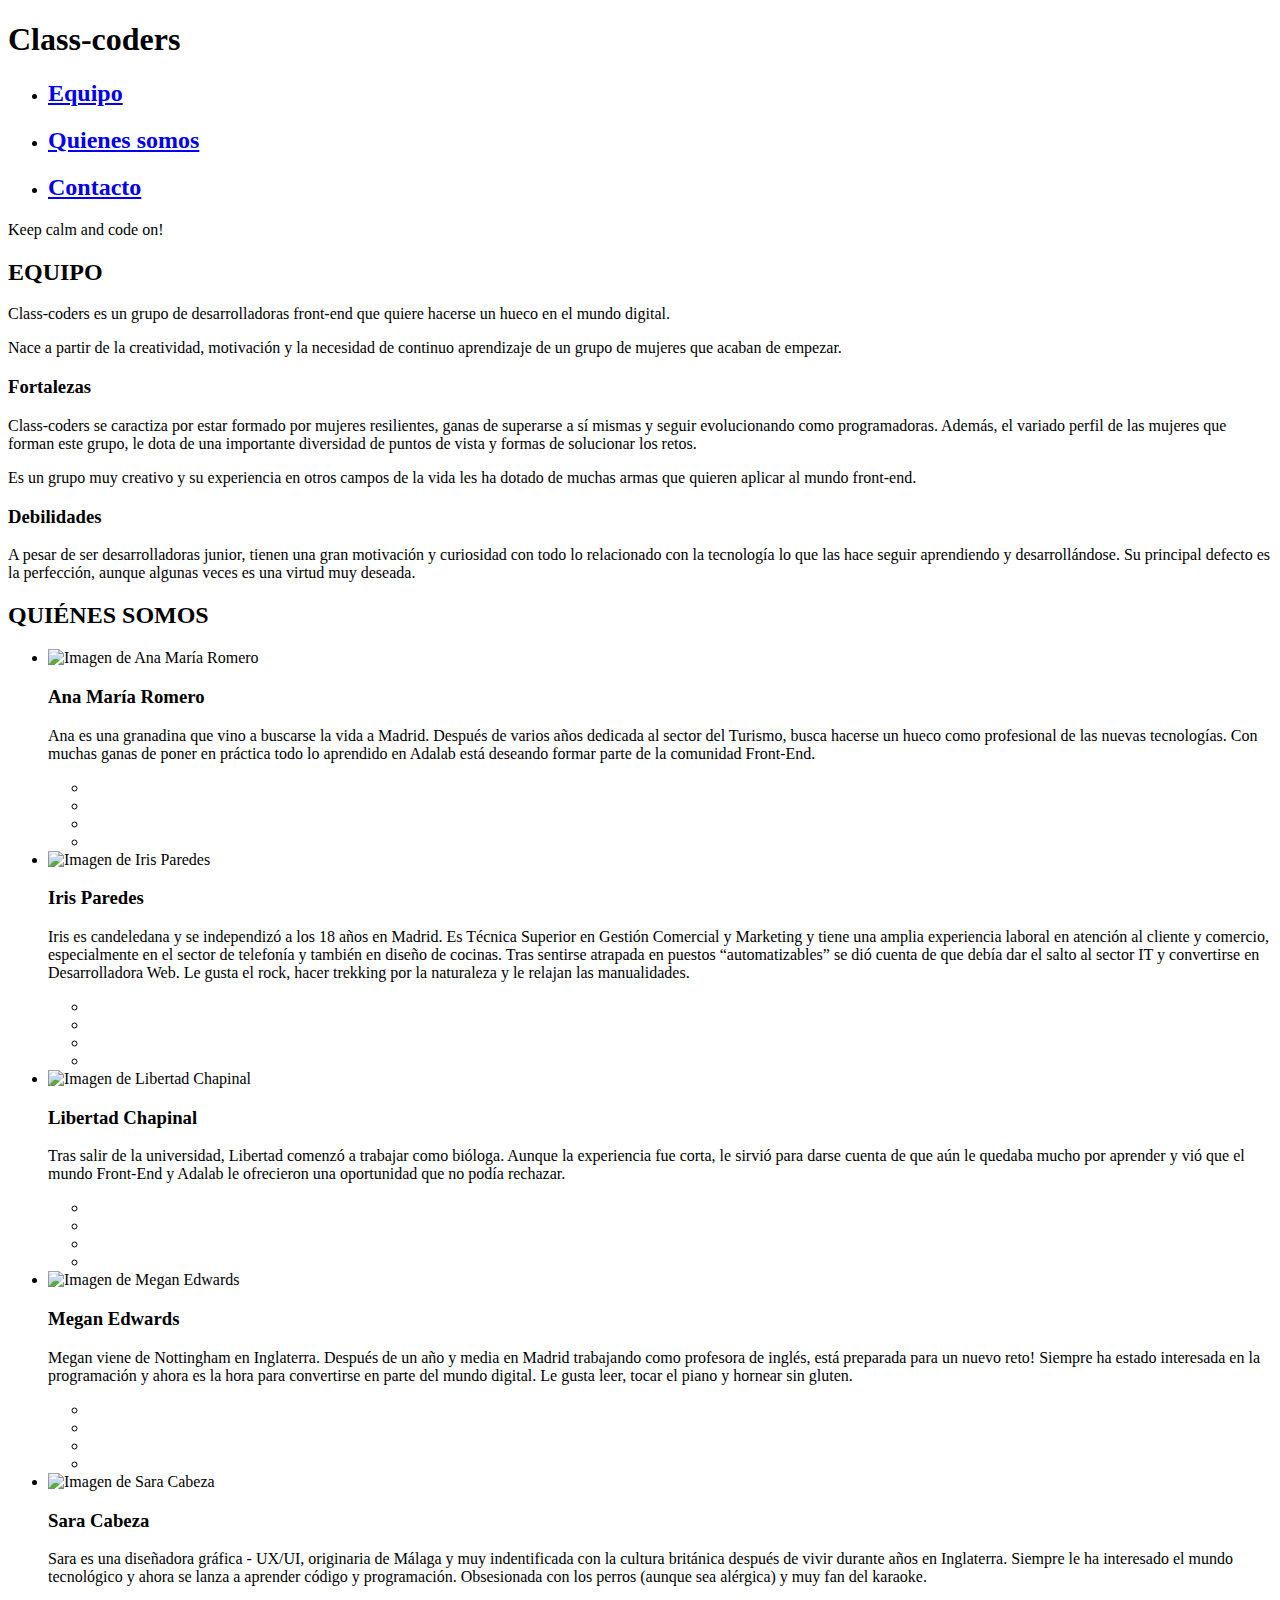
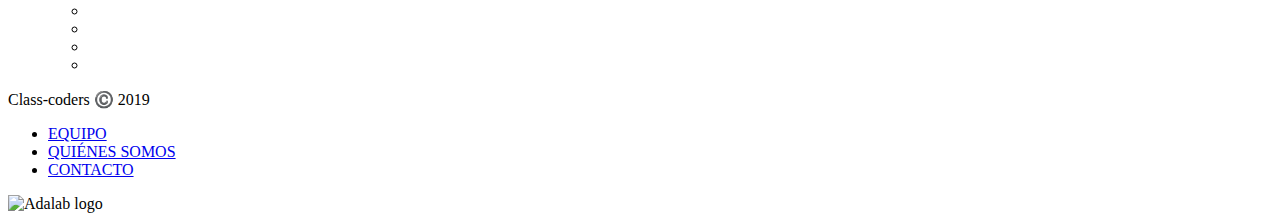
==== _src/templates/index.html @ 5286dae8 "update megan info" ====
<!DOCTYPE html>
<html lang="en">
<head>
    <meta charset="UTF-8">
    <meta name="viewport" content="width=device-width, initial-scale=1.0">
    <meta http-equiv="X-UA-Compatible" content="ie=edge">
    <link rel="stylesheet" href="https://use.fontawesome.com/releases/v5.7.2/css/all.css" integrity="sha384-fnmOCqbTlWIlj8LyTjo7mOUStjsKC4pOpQbqyi7RrhN7udi9RwhKkMHpvLbHG9Sr" crossorigin="anonymous">
    <link href="https://fonts.googleapis.com/css?family=Open+Sans" rel="stylesheet">
    <link href="https://fonts.googleapis.com/css?family=Open+Sans|Rubik" rel="stylesheet">
    <link rel="stylesheet" href="assets/css/main.css">
    <title>Class-coders</title>
</head>
<body class="page">
    <header class="header">
        <h1 class="teamname">Class-coders</h1>
        
        <nav class="menu">
            <ul class="menu__list">
                <li class="menu__item">
                    <h2 class="menu__link"><a href="#eq">Equipo</a></h2>
                </li>

                <li class="menu__item">
                    <h2 class="menu__link"><a href="#qs">Quienes somos</a></h2>
                </li>

                <li class="menu__item">
                    <h2 class="menu__link"><a href="#ct">Contacto</a></h2>
                </li>
            </ul>
        </nav>
    </header>

    <main>
        <section class="hero">
            <div class="imagen">
                <div id="eq"></div>
                <p  class="claim">Keep calm and code on!</p>
            </div>
        </section>
        
        <div>
            <section  class="descripcion">
                <h2 class="equipo" ><strong>EQUIPO</strong></h2>
                <p class="parrafo">Class-coders es un grupo de desarrolladoras front-end que quiere hacerse un hueco en el mundo digital.</p>
                <p class="parrafo">Nace a partir de la creatividad, motivación y la necesidad de continuo aprendizaje de un grupo de mujeres que acaban de empezar.</p>

            </section>
            <section class="cualidades">
                <div class="wrapper-triangulo">
                <div class="triangulo"></div>
                </div>
                <div class="contenido_seccion">
                <div class="seccion">
                    <h3 class="for_deb"><strong>Fortalezas</strong></h3>
                    <p class="parrafo">Class-coders se caractiza por estar formado por mujeres resilientes, ganas de superarse a sí mismas y seguir evolucionando como programadoras. Además, el variado perfil de las mujeres que forman este grupo, le dota de una importante diversidad de puntos de vista y formas de solucionar los retos.</p>
                    <p class="parrafo">Es un grupo muy creativo y su experiencia en otros campos de la vida les ha dotado de muchas armas que quieren aplicar al mundo front-end.</p>
                </div>
                <div class="seccion">
                    <h3 class="for_deb debilidades"><strong>Debilidades</strong></h3>
                    <p class="parrafo">A pesar de ser desarrolladoras junior, tienen una gran motivación y curiosidad con todo lo relacionado con la tecnología lo que las hace seguir aprendiendo y desarrollándose. Su principal defecto es la perfección, <span id="qs"></span>aunque algunas veces es una virtud muy deseada.</p>
                </div>
                </div>
            </section>

            <section  class="personas">
                <h2 class="quienes" ><strong>QUIÉNES SOMOS</strong></h2>
                <ul class="nosotras">
                    <li class="comun ana">
                        <div class="perfil">
                            <img src="assets/images/ana_maria.jpg" alt="Imagen de Ana María Romero">
                        </div>
                        <div class="info">
                            <h3 class="nombre">Ana María Romero</h3>
                            <p class="parrafo">Ana es una granadina que vino a buscarse la vida a Madrid.   Después de varios años dedicada al sector del Turismo, busca hacerse un hueco como profesional de las nuevas tecnologías.  Con muchas ganas de poner en práctica todo lo aprendido en Adalab está deseando formar parte de la comunidad Front-End.</p>
                            <ul class="redes">
                                <li class="twitter"></li><a href="https://www.twitter.com/@_SuperAnika" target="_blank"><i class="fab fa-twitter"></i></a></li>
                                <li class="linkedin"><a href="https://www.linkedin.com/in/ana-mar%C3%ADa-romero-garcia/" target="_blank"><i class="fab fa-linkedin-in"></i></a></li>
                                <li class="git"><a href="https://www.github.com/superanika" target="_blank"><i class="fab fa-github"></i></a></li>
                                <li class="email"><a href="mailto:anamaria.romerogarcia@gmail.com" target="_blank"><i class="fas fa-envelope"></i></a></li>
                            </ul>
                        </div>
                    </li>

                    <li class="comun iris">
                        <div class="perfil">
                            <img src="assets/images/iris.jpg" alt="Imagen de Iris Paredes">
                        </div>
                        <div class="info">
                            <h3 class="nombre">Iris Paredes</h3>
                            <p class="parrafo">Iris es candeledana y se independizó a los 18 años en Madrid. Es Técnica Superior en Gestión Comercial y Marketing y tiene una amplia experiencia laboral en atención al cliente y comercio, especialmente en el sector de telefonía y también en diseño de cocinas. Tras sentirse atrapada en puestos “automatizables” se dió cuenta de que debía dar el salto al sector IT y convertirse en Desarrolladora Web.
                                Le gusta el rock, hacer trekking por la naturaleza y le relajan las manualidades.</p>
                            <ul class="redes">
                                <li class="twitter"><a href="https://twitter.com/irisloranca" target="_blank"><i class="fab fa-twitter"></i></a></li>
                                <li class="linkedin"><a href="https://www.linkedin.com/in/iris-paredes-jim%C3%A9nez-654a5144/" target="_blank"><i class="fab fa-linkedin-in"></i></a></li>
                                <li class="git"><a href="https://www.github.com/irisparedes" target="_blank"><i class="fab fa-github"></i></a></li>
                                <li class="email"><a href="mailto:irisparedesjimenez@gmail.com" target="_blank"><i class="fas fa-envelope"></i></a></li>
                            </ul>
                        </div>
                    </li>

                    <li class="comun libertad">
                        <div class="perfil">
                            <img src="assets/images/libertad.jpg" alt="Imagen de Libertad Chapinal">
                        </div>
                        <div class="info">
                            <h3 class="nombre">Libertad Chapinal</h3>
                            <p class="parrafo">Tras salir de la universidad, Libertad comenzó a trabajar como bióloga. Aunque la experiencia fue corta, le sirvió para darse cuenta de que aún le quedaba mucho por aprender y vió que el mundo Front-End y Adalab le ofrecieron una oportunidad que no podía rechazar.</p>
                            <ul class="redes">
                                <li class="twitter"><a href= "https://twitter.com/LibertadChC" target="_blank"><i class="fab fa-twitter"></i></a></li>
                                <li class="linkedin"><a href="https://www.linkedin.com/in/libertadchapinalcervantes/" target="_blank"><i class="fab fa-linkedin-in"></i></a></li>
                                <li class="git"><a href="https://github.com/libertadcc" target="_blank"><i class="fab fa-github"></i></a></li>
                                <li class="email"><a href="mailto:libertadchapinalcervantes@gmail.com" target="_blank"><i class="fas fa-envelope"></i></a></li>
                            </ul>
                        </div>
                    </li>

                    <li class="comun megan">
                        <div class="perfil">
                            <img src="assets/images/megan.jpg" alt="Imagen de Megan Edwards">
                        </div>
                        <div class="info">
                            <h3 class="nombre">Megan Edwards</h3>
                            <p class="parrafo">Megan viene de Nottingham en Inglaterra. Después de un año y media en Madrid trabajando como profesora de inglés, está preparada para un nuevo reto! Siempre ha estado interesada en la programación y ahora es la hora para convertirse en parte del mundo digital. Le gusta leer, tocar el piano y hornear sin gluten.</p>
                            <ul class="redes">
                                <li class="twitter"><a href="https://twitter.com/Miss_MME23" target="_blank"><i class="fab fa-twitter"></i></a></li>
                                <li class="linkedin"><a href="https://www.linkedin.com/in/megan-edwards-3ab9a9b5/" target="_blank"><i class="fab fa-linkedin-in"></i></a></li>
                                <li class="git"><a href="https://github.com/m-m-e" target="_blank"><i class="fab fa-github"></i></a></li>
                                <li class="email"><a href="mailto:megmyfedwards@gmail.com" target="_blank"><i class="fas fa-envelope"></i></a></li>
                            </ul>
                        </div>
                    </li>

                    <li class="comun sara">
                        <div class="perfil">
                            <img src="assets/images/sara.jpg" alt="Imagen de Sara Cabeza">
                        </div>
                        <div class="info">
                            <h3 class="nombre">Sara Cabeza</h3>
                            <p class="parrafo">Sara es una diseñadora gráfica - UX/UI, originaria de Málaga y muy indentificada con la cultura británica después de vivir durante años en Inglaterra. Siempre le ha interesado el mundo tecnológico y ahora se lanza a aprender código y programación. Obsesionada con los perros (aunque sea alérgica) y muy fan del karaoke.</p>
                            <ul class="redes">
                                <li class="twitter"><a href="https://twitter.com/sarac_r" target="_blank" ><i class="fab fa-twitter"></i></a></li>
                                <li class="linkedin"><a href="https://www.linkedin.com/in/sara-crojas/" target="_blank"><i class="fab fa-linkedin-in"></i></a></li>
                                <li class="git"><a href="https://www.github.com/saracr" target="_blank"><i class="fab fa-github"></i></a></li>
                                <li class="email"><a href="mailto:saracrojas@gmail.com" target="_blank"><i class="fas fa-envelope"></i></a></li>
                            </ul>
                        </div>
                    </li>
                </ul>
            </section>
        </div> 
    </main>
    <footer>
              <p class="copyright">Class-coders ©️ 2019</p>
              <nav class="footer_menu">
                  <ul class="menu_bottom">
                      <li>
                           <a href="#eq">EQUIPO</a>
                      </li>
                      <li> 
                           <a href="#qs">QUIÉNES SOMOS</a>
                      </li>
                      <li>
                           <a href="#ct">CONTACTO</a>
                      </li>
                  </ul>
              </nav>
              <img class="logo_bottom" src="assets/images/logo-adalab.png" alt="Adalab logo">
    </footer>
</body>
</html>
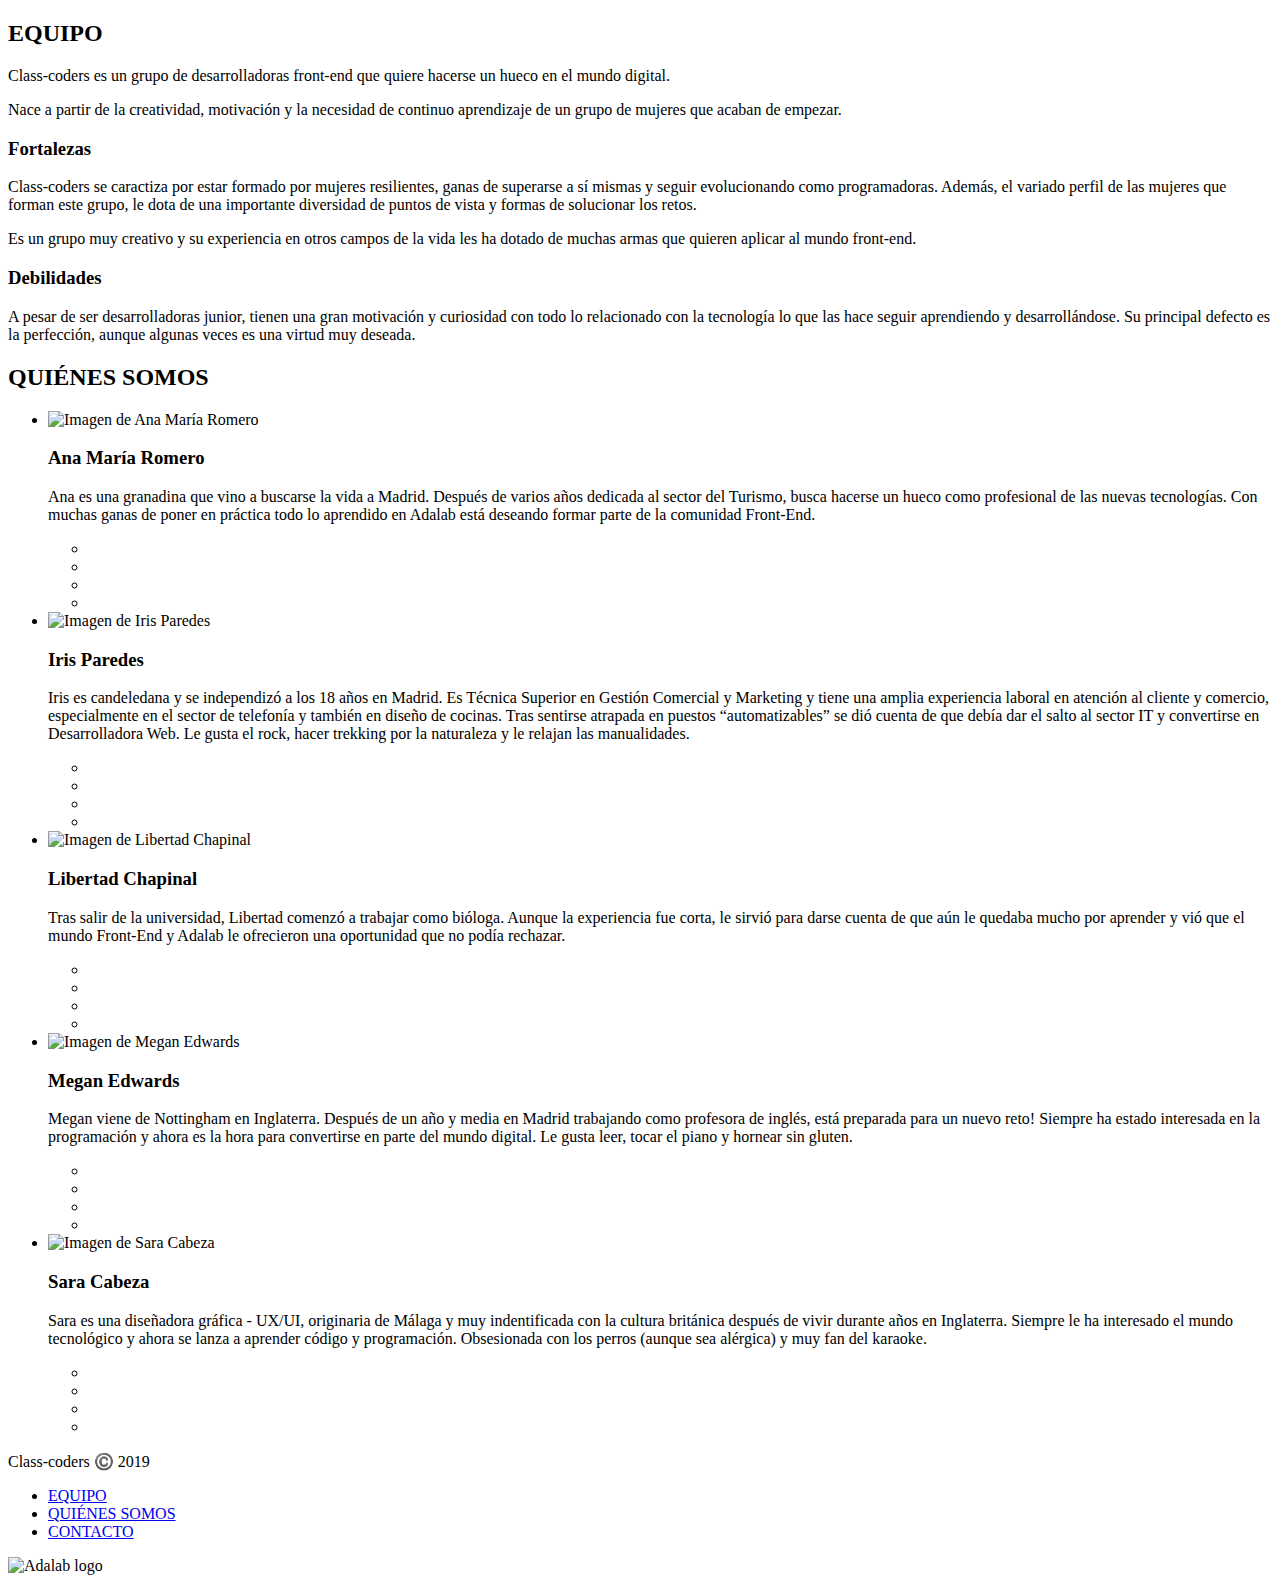
==== commit 07653fd4: "adelanto scss" ====
--- a/_src/templates/index.html
+++ b/_src/templates/index.html
@@ -11,138 +11,116 @@
     <title>Class-coders</title>
 </head>
 <body class="page">
-    <header class="header">
-        <h1 class="teamname">Class-coders</h1>
-        
-        <nav class="menu">
-            <ul class="menu__list">
-                <li class="menu__item">
-                    <h2 class="menu__link"><a href="#eq">Equipo</a></h2>
-                </li>
-
-                <li class="menu__item">
-                    <h2 class="menu__link"><a href="#qs">Quienes somos</a></h2>
-                </li>
-
-                <li class="menu__item">
-                    <h2 class="menu__link"><a href="#ct">Contacto</a></h2>
-                </li>
-            </ul>
-        </nav>
-    </header>
+    <partial src="_header.html"></partial>
+   
 
     <main>
-        <section class="hero">
-            <div class="imagen">
-                <div id="eq"></div>
-                <p  class="claim">Keep calm and code on!</p>
-            </div>
-        </section>
+        <partial src="_hero.html"></partial>
         
         <div>
-            <section  class="descripcion">
-                <h2 class="equipo" ><strong>EQUIPO</strong></h2>
-                <p class="parrafo">Class-coders es un grupo de desarrolladoras front-end que quiere hacerse un hueco en el mundo digital.</p>
-                <p class="parrafo">Nace a partir de la creatividad, motivación y la necesidad de continuo aprendizaje de un grupo de mujeres que acaban de empezar.</p>
+            <section  class="team">
+                <h2 class="team__title" ><strong>EQUIPO</strong></h2>
+                <p class="team__text">Class-coders es un grupo de desarrolladoras front-end que quiere hacerse un hueco en el mundo digital.</p>
+                <p class="team__text">Nace a partir de la creatividad, motivación y la necesidad de continuo aprendizaje de un grupo de mujeres que acaban de empezar.</p>
 
             </section>
-            <section class="cualidades">
-                <div class="wrapper-triangulo">
-                <div class="triangulo"></div>
+            <section class="team__characteristics-1">
+                <div class="team__triangle__wrapper">
+                <div class="team__triangle"></div>
                 </div>
-                <div class="contenido_seccion">
-                <div class="seccion">
-                    <h3 class="for_deb"><strong>Fortalezas</strong></h3>
-                    <p class="parrafo">Class-coders se caractiza por estar formado por mujeres resilientes, ganas de superarse a sí mismas y seguir evolucionando como programadoras. Además, el variado perfil de las mujeres que forman este grupo, le dota de una importante diversidad de puntos de vista y formas de solucionar los retos.</p>
+                <div class="team__characteristics-2">
+                <div class="team__strengths">
+                    <h3 class="team__strengths__title"><strong>Fortalezas</strong></h3>
+                    <p class="team__strengths__text">Class-coders se caractiza por estar formado por mujeres resilientes, ganas de superarse a sí mismas y seguir evolucionando como programadoras. Además, el variado perfil de las mujeres que forman este grupo, le dota de una importante diversidad de puntos de vista y formas de solucionar los retos.</p>
                     <p class="parrafo">Es un grupo muy creativo y su experiencia en otros campos de la vida les ha dotado de muchas armas que quieren aplicar al mundo front-end.</p>
                 </div>
-                <div class="seccion">
-                    <h3 class="for_deb debilidades"><strong>Debilidades</strong></h3>
-                    <p class="parrafo">A pesar de ser desarrolladoras junior, tienen una gran motivación y curiosidad con todo lo relacionado con la tecnología lo que las hace seguir aprendiendo y desarrollándose. Su principal defecto es la perfección, <span id="qs"></span>aunque algunas veces es una virtud muy deseada.</p>
+                <div class="team__weaknesses">
+                    <h3 class="team__weaknesses__title"><strong>Debilidades</strong></h3>
+                    <p class="team__weaknesses__text">A pesar de ser desarrolladoras junior, tienen una gran motivación y curiosidad con todo lo relacionado con la tecnología lo que las hace seguir aprendiendo y desarrollándose. Su principal defecto es la perfección, <span id="qs"></span>aunque algunas veces es una virtud muy deseada.</p>
                 </div>
                 </div>
             </section>
 
-            <section  class="personas">
-                <h2 class="quienes" ><strong>QUIÉNES SOMOS</strong></h2>
-                <ul class="nosotras">
-                    <li class="comun ana">
-                        <div class="perfil">
+            <section  class="people">
+                <h2 class="people__title" ><strong>QUIÉNES SOMOS</strong></h2>
+                <ul class="people__list">
+                    <li class="people__list__ana">
+                        <div class="people__list__image">
                             <img src="assets/images/ana_maria.jpg" alt="Imagen de Ana María Romero">
                         </div>
-                        <div class="info">
-                            <h3 class="nombre">Ana María Romero</h3>
-                            <p class="parrafo">Ana es una granadina que vino a buscarse la vida a Madrid.   Después de varios años dedicada al sector del Turismo, busca hacerse un hueco como profesional de las nuevas tecnologías.  Con muchas ganas de poner en práctica todo lo aprendido en Adalab está deseando formar parte de la comunidad Front-End.</p>
-                            <ul class="redes">
-                                <li class="twitter"></li><a href="https://www.twitter.com/@_SuperAnika" target="_blank"><i class="fab fa-twitter"></i></a></li>
-                                <li class="linkedin"><a href="https://www.linkedin.com/in/ana-mar%C3%ADa-romero-garcia/" target="_blank"><i class="fab fa-linkedin-in"></i></a></li>
-                                <li class="git"><a href="https://www.github.com/superanika" target="_blank"><i class="fab fa-github"></i></a></li>
-                                <li class="email"><a href="mailto:anamaria.romerogarcia@gmail.com" target="_blank"><i class="fas fa-envelope"></i></a></li>
+                        <div class="people__list__info">
+                            <h3 class="people__list__title">Ana María Romero</h3>
+                            <p class="people__list__text">Ana es una granadina que vino a buscarse la vida a Madrid.   Después de varios años dedicada al sector del Turismo, busca hacerse un hueco como profesional de las nuevas tecnologías.  Con muchas ganas de poner en práctica todo lo aprendido en Adalab está deseando formar parte de la comunidad Front-End.</p>
+                            <ul class="people__list__social">
+                                <li class="people__list__social__twitter"></li><a href="https://www.twitter.com/@_SuperAnika" target="_blank"><i class="fab fa-twitter"></i></a></li>
+                                <li class="people__list__social__linked"><a href="https://www.linkedin.com/in/ana-mar%C3%ADa-romero-garcia/" target="_blank"><i class="fab fa-linkedin-in"></i></a></li>
+                                <li class="people__list__social__github"><a href="https://www.github.com/superanika" target="_blank"><i class="fab fa-github"></i></a></li>
+                                <li class="people__list__social__email"><a href="mailto:anamaria.romerogarcia@gmail.com" target="_blank"><i class="fas fa-envelope"></i></a></li>
                             </ul>
                         </div>
                     </li>
 
-                    <li class="comun iris">
-                        <div class="perfil">
+                    <li class="people__list__iris">
+                        <div class="people__list__image">
                             <img src="assets/images/iris.jpg" alt="Imagen de Iris Paredes">
                         </div>
-                        <div class="info">
-                            <h3 class="nombre">Iris Paredes</h3>
-                            <p class="parrafo">Iris es candeledana y se independizó a los 18 años en Madrid. Es Técnica Superior en Gestión Comercial y Marketing y tiene una amplia experiencia laboral en atención al cliente y comercio, especialmente en el sector de telefonía y también en diseño de cocinas. Tras sentirse atrapada en puestos “automatizables” se dió cuenta de que debía dar el salto al sector IT y convertirse en Desarrolladora Web.
+                        <div class="people__list__info">
+                            <h3 class="people__list__title">Iris Paredes</h3>
+                            <p class="people__list__text">Iris es candeledana y se independizó a los 18 años en Madrid. Es Técnica Superior en Gestión Comercial y Marketing y tiene una amplia experiencia laboral en atención al cliente y comercio, especialmente en el sector de telefonía y también en diseño de cocinas. Tras sentirse atrapada en puestos “automatizables” se dió cuenta de que debía dar el salto al sector IT y convertirse en Desarrolladora Web.
                                 Le gusta el rock, hacer trekking por la naturaleza y le relajan las manualidades.</p>
-                            <ul class="redes">
-                                <li class="twitter"><a href="https://twitter.com/irisloranca" target="_blank"><i class="fab fa-twitter"></i></a></li>
-                                <li class="linkedin"><a href="https://www.linkedin.com/in/iris-paredes-jim%C3%A9nez-654a5144/" target="_blank"><i class="fab fa-linkedin-in"></i></a></li>
-                                <li class="git"><a href="https://www.github.com/irisparedes" target="_blank"><i class="fab fa-github"></i></a></li>
-                                <li class="email"><a href="mailto:irisparedesjimenez@gmail.com" target="_blank"><i class="fas fa-envelope"></i></a></li>
+                            <ul class="people__list__social">
+                                <li class="people__list__social__twitter"><a href="https://twitter.com/irisloranca" target="_blank"><i class="fab fa-twitter"></i></a></li>
+                                <li class="people__list__social__linked"><a href="https://www.linkedin.com/in/iris-paredes-jim%C3%A9nez-654a5144/" target="_blank"><i class="fab fa-linkedin-in"></i></a></li>
+                                <li class="people__list__social__github"><a href="https://www.github.com/irisparedes" target="_blank"><i class="fab fa-github"></i></a></li>
+                                <li class="people__list__social__email"><a href="mailto:irisparedesjimenez@gmail.com" target="_blank"><i class="fas fa-envelope"></i></a></li>
                             </ul>
                         </div>
                     </li>
 
-                    <li class="comun libertad">
-                        <div class="perfil">
+                    <li class="people__list__libertad">
+                        <div class="people__list__image">
                             <img src="assets/images/libertad.jpg" alt="Imagen de Libertad Chapinal">
                         </div>
-                        <div class="info">
-                            <h3 class="nombre">Libertad Chapinal</h3>
-                            <p class="parrafo">Tras salir de la universidad, Libertad comenzó a trabajar como bióloga. Aunque la experiencia fue corta, le sirvió para darse cuenta de que aún le quedaba mucho por aprender y vió que el mundo Front-End y Adalab le ofrecieron una oportunidad que no podía rechazar.</p>
-                            <ul class="redes">
-                                <li class="twitter"><a href= "https://twitter.com/LibertadChC" target="_blank"><i class="fab fa-twitter"></i></a></li>
-                                <li class="linkedin"><a href="https://www.linkedin.com/in/libertadchapinalcervantes/" target="_blank"><i class="fab fa-linkedin-in"></i></a></li>
-                                <li class="git"><a href="https://github.com/libertadcc" target="_blank"><i class="fab fa-github"></i></a></li>
-                                <li class="email"><a href="mailto:libertadchapinalcervantes@gmail.com" target="_blank"><i class="fas fa-envelope"></i></a></li>
+                        <div class="people__list__info">
+                            <h3 class="people__list__title">Libertad Chapinal</h3>
+                            <p class="people__list__text">Tras salir de la universidad, Libertad comenzó a trabajar como bióloga. Aunque la experiencia fue corta, le sirvió para darse cuenta de que aún le quedaba mucho por aprender y vió que el mundo Front-End y Adalab le ofrecieron una oportunidad que no podía rechazar.</p>
+                            <ul class="people__list__social">
+                                <li class="people__list__social__twitter"><a href= "https://twitter.com/LibertadChC" target="_blank"><i class="fab fa-twitter"></i></a></li>
+                                <li class="people__list__social__linked"><a href="https://www.linkedin.com/in/libertadchapinalcervantes/" target="_blank"><i class="fab fa-linkedin-in"></i></a></li>
+                                <li class="people__list__social__github"><a href="https://github.com/libertadcc" target="_blank"><i class="fab fa-github"></i></a></li>
+                                <li class="people__list__social__email"><a href="mailto:libertadchapinalcervantes@gmail.com" target="_blank"><i class="fas fa-envelope"></i></a></li>
                             </ul>
                         </div>
                     </li>
 
-                    <li class="comun megan">
-                        <div class="perfil">
+                    <li class="people__list__meg">
+                        <div class="people__list__image">
                             <img src="assets/images/megan.jpg" alt="Imagen de Megan Edwards">
                         </div>
-                        <div class="info">
-                            <h3 class="nombre">Megan Edwards</h3>
-                            <p class="parrafo">Megan viene de Nottingham en Inglaterra. Después de un año y media en Madrid trabajando como profesora de inglés, está preparada para un nuevo reto! Siempre ha estado interesada en la programación y ahora es la hora para convertirse en parte del mundo digital. Le gusta leer, tocar el piano y hornear sin gluten.</p>
-                            <ul class="redes">
-                                <li class="twitter"><a href="https://twitter.com/Miss_MME23" target="_blank"><i class="fab fa-twitter"></i></a></li>
-                                <li class="linkedin"><a href="https://www.linkedin.com/in/megan-edwards-3ab9a9b5/" target="_blank"><i class="fab fa-linkedin-in"></i></a></li>
-                                <li class="git"><a href="https://github.com/m-m-e" target="_blank"><i class="fab fa-github"></i></a></li>
-                                <li class="email"><a href="mailto:megmyfedwards@gmail.com" target="_blank"><i class="fas fa-envelope"></i></a></li>
+                        <div class="people__list__info">
+                            <h3 class="people__list__title">Megan Edwards</h3>
+                            <p class="people__list__text">Megan viene de Nottingham en Inglaterra. Después de un año y media en Madrid trabajando como profesora de inglés, está preparada para un nuevo reto! Siempre ha estado interesada en la programación y ahora es la hora para convertirse en parte del mundo digital. Le gusta leer, tocar el piano y hornear sin gluten.</p>
+                            <ul class="people__list__social">
+                                <li class="people__list__social__twitter"><a href="https://twitter.com/Miss_MME23" target="_blank"><i class="fab fa-twitter"></i></a></li>
+                                <li class="people__list__social__linked"><a href="https://www.linkedin.com/in/megan-edwards-3ab9a9b5/" target="_blank"><i class="fab fa-linkedin-in"></i></a></li>
+                                <li class="people__list__social__github"><a href="https://github.com/m-m-e" target="_blank"><i class="fab fa-github"></i></a></li>
+                                <li class="people__list__social__email"><a href="mailto:megmyfedwards@gmail.com" target="_blank"><i class="fas fa-envelope"></i></a></li>
                             </ul>
                         </div>
                     </li>
 
-                    <li class="comun sara">
-                        <div class="perfil">
+                    <li class="people__list__sara">
+                        <div class="people__list__image">
                             <img src="assets/images/sara.jpg" alt="Imagen de Sara Cabeza">
                         </div>
-                        <div class="info">
-                            <h3 class="nombre">Sara Cabeza</h3>
-                            <p class="parrafo">Sara es una diseñadora gráfica - UX/UI, originaria de Málaga y muy indentificada con la cultura británica después de vivir durante años en Inglaterra. Siempre le ha interesado el mundo tecnológico y ahora se lanza a aprender código y programación. Obsesionada con los perros (aunque sea alérgica) y muy fan del karaoke.</p>
-                            <ul class="redes">
-                                <li class="twitter"><a href="https://twitter.com/sarac_r" target="_blank" ><i class="fab fa-twitter"></i></a></li>
-                                <li class="linkedin"><a href="https://www.linkedin.com/in/sara-crojas/" target="_blank"><i class="fab fa-linkedin-in"></i></a></li>
-                                <li class="git"><a href="https://www.github.com/saracr" target="_blank"><i class="fab fa-github"></i></a></li>
-                                <li class="email"><a href="mailto:saracrojas@gmail.com" target="_blank"><i class="fas fa-envelope"></i></a></li>
+                        <div class="people__list__info">
+                            <h3 class="people__list__title">Sara Cabeza</h3>
+                            <p class="people__list__text">Sara es una diseñadora gráfica - UX/UI, originaria de Málaga y muy indentificada con la cultura británica después de vivir durante años en Inglaterra. Siempre le ha interesado el mundo tecnológico y ahora se lanza a aprender código y programación. Obsesionada con los perros (aunque sea alérgica) y muy fan del karaoke.</p>
+                            <ul class="people__list__social">
+                                <li class="people__list__social__twitter"><a href="https://twitter.com/sarac_r" target="_blank" ><i class="fab fa-twitter"></i></a></li>
+                                <li class="people__list__social__linked"><a href="https://www.linkedin.com/in/sara-crojas/" target="_blank"><i class="fab fa-linkedin-in"></i></a></li>
+                                <li class="people__list__social__github"><a href="https://www.github.com/saracr" target="_blank"><i class="fab fa-github"></i></a></li>
+                                <li class="people__list__social__email"><a href="mailto:saracrojas@gmail.com" target="_blank"><i class="fas fa-envelope"></i></a></li>
                             </ul>
                         </div>
                     </li>
@@ -150,10 +128,10 @@
             </section>
         </div> 
     </main>
-    <footer>
-              <p class="copyright">Class-coders ©️ 2019</p>
-              <nav class="footer_menu">
-                  <ul class="menu_bottom">
+    <footer class="footer">
+              <p class="footer__copyright">Class-coders ©️ 2019</p>
+              <nav class="footer__menu">
+                  <ul class="footer__menu__list">
                       <li>
                            <a href="#eq">EQUIPO</a>
                       </li>
@@ -165,7 +143,7 @@
                       </li>
                   </ul>
               </nav>
-              <img class="logo_bottom" src="assets/images/logo-adalab.png" alt="Adalab logo">
+              <img class="footer__logo" src="assets/images/logo-adalab.png" alt="Adalab logo">
     </footer>
 </body>
 </html>
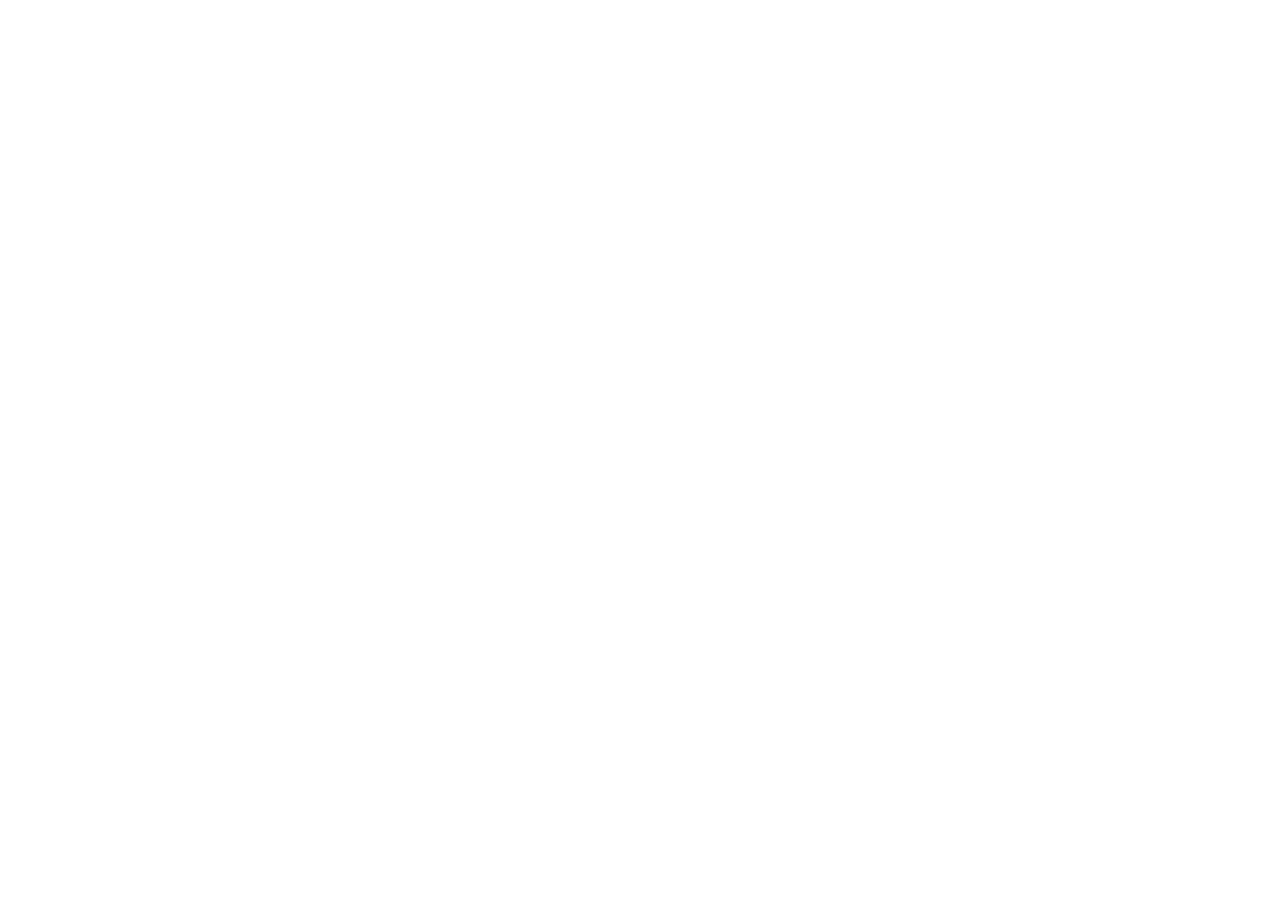
==== commit d838eb8e: "html conflicts" ====
--- a/_src/templates/index.html
+++ b/_src/templates/index.html
@@ -1,5 +1,5 @@
 <!DOCTYPE html>
-<html lang="en">
+<html lang="es">
 <head>
     <meta charset="UTF-8">
     <meta name="viewport" content="width=device-width, initial-scale=1.0">
@@ -11,139 +11,23 @@
     <title>Class-coders</title>
 </head>
 <body class="page">
-    <partial src="_header.html"></partial>
-   
+
+    <partial src=“_header.html”></partial>
 
     <main>
-        <partial src="_hero.html"></partial>
+      <partial src="_hero.html"></partial>
         
         <div>
-            <section  class="team">
-                <h2 class="team__title" ><strong>EQUIPO</strong></h2>
-                <p class="team__text">Class-coders es un grupo de desarrolladoras front-end que quiere hacerse un hueco en el mundo digital.</p>
-                <p class="team__text">Nace a partir de la creatividad, motivación y la necesidad de continuo aprendizaje de un grupo de mujeres que acaban de empezar.</p>
+            <partial src="_team.html"></partial>
+            <partial src="_people.html"></partial>
 
-            </section>
-            <section class="team__characteristics-1">
-                <div class="team__triangle__wrapper">
-                <div class="team__triangle"></div>
-                </div>
-                <div class="team__characteristics-2">
-                <div class="team__strengths">
-                    <h3 class="team__strengths__title"><strong>Fortalezas</strong></h3>
-                    <p class="team__strengths__text">Class-coders se caractiza por estar formado por mujeres resilientes, ganas de superarse a sí mismas y seguir evolucionando como programadoras. Además, el variado perfil de las mujeres que forman este grupo, le dota de una importante diversidad de puntos de vista y formas de solucionar los retos.</p>
-                    <p class="parrafo">Es un grupo muy creativo y su experiencia en otros campos de la vida les ha dotado de muchas armas que quieren aplicar al mundo front-end.</p>
-                </div>
-                <div class="team__weaknesses">
-                    <h3 class="team__weaknesses__title"><strong>Debilidades</strong></h3>
-                    <p class="team__weaknesses__text">A pesar de ser desarrolladoras junior, tienen una gran motivación y curiosidad con todo lo relacionado con la tecnología lo que las hace seguir aprendiendo y desarrollándose. Su principal defecto es la perfección, <span id="qs"></span>aunque algunas veces es una virtud muy deseada.</p>
-                </div>
-                </div>
-            </section>
+        </div> 
 
-            <section  class="people">
-                <h2 class="people__title" ><strong>QUIÉNES SOMOS</strong></h2>
-                <ul class="people__list">
-                    <li class="people__list__ana">
-                        <div class="people__list__image">
-                            <img src="assets/images/ana_maria.jpg" alt="Imagen de Ana María Romero">
-                        </div>
-                        <div class="people__list__info">
-                            <h3 class="people__list__title">Ana María Romero</h3>
-                            <p class="people__list__text">Ana es una granadina que vino a buscarse la vida a Madrid.   Después de varios años dedicada al sector del Turismo, busca hacerse un hueco como profesional de las nuevas tecnologías.  Con muchas ganas de poner en práctica todo lo aprendido en Adalab está deseando formar parte de la comunidad Front-End.</p>
-                            <ul class="people__list__social">
-                                <li class="people__list__social__twitter"></li><a href="https://www.twitter.com/@_SuperAnika" target="_blank"><i class="fab fa-twitter"></i></a></li>
-                                <li class="people__list__social__linked"><a href="https://www.linkedin.com/in/ana-mar%C3%ADa-romero-garcia/" target="_blank"><i class="fab fa-linkedin-in"></i></a></li>
-                                <li class="people__list__social__github"><a href="https://www.github.com/superanika" target="_blank"><i class="fab fa-github"></i></a></li>
-                                <li class="people__list__social__email"><a href="mailto:anamaria.romerogarcia@gmail.com" target="_blank"><i class="fas fa-envelope"></i></a></li>
-                            </ul>
-                        </div>
-                    </li>
+    </main>
 
-                    <li class="people__list__iris">
-                        <div class="people__list__image">
-                            <img src="assets/images/iris.jpg" alt="Imagen de Iris Paredes">
-                        </div>
-                        <div class="people__list__info">
-                            <h3 class="people__list__title">Iris Paredes</h3>
-                            <p class="people__list__text">Iris es candeledana y se independizó a los 18 años en Madrid. Es Técnica Superior en Gestión Comercial y Marketing y tiene una amplia experiencia laboral en atención al cliente y comercio, especialmente en el sector de telefonía y también en diseño de cocinas. Tras sentirse atrapada en puestos “automatizables” se dió cuenta de que debía dar el salto al sector IT y convertirse en Desarrolladora Web.
-                                Le gusta el rock, hacer trekking por la naturaleza y le relajan las manualidades.</p>
-                            <ul class="people__list__social">
-                                <li class="people__list__social__twitter"><a href="https://twitter.com/irisloranca" target="_blank"><i class="fab fa-twitter"></i></a></li>
-                                <li class="people__list__social__linked"><a href="https://www.linkedin.com/in/iris-paredes-jim%C3%A9nez-654a5144/" target="_blank"><i class="fab fa-linkedin-in"></i></a></li>
-                                <li class="people__list__social__github"><a href="https://www.github.com/irisparedes" target="_blank"><i class="fab fa-github"></i></a></li>
-                                <li class="people__list__social__email"><a href="mailto:irisparedesjimenez@gmail.com" target="_blank"><i class="fas fa-envelope"></i></a></li>
-                            </ul>
-                        </div>
-                    </li>
+    
+    <partial src="_footer.html"></partial>
+    
 
-                    <li class="people__list__libertad">
-                        <div class="people__list__image">
-                            <img src="assets/images/libertad.jpg" alt="Imagen de Libertad Chapinal">
-                        </div>
-                        <div class="people__list__info">
-                            <h3 class="people__list__title">Libertad Chapinal</h3>
-                            <p class="people__list__text">Tras salir de la universidad, Libertad comenzó a trabajar como bióloga. Aunque la experiencia fue corta, le sirvió para darse cuenta de que aún le quedaba mucho por aprender y vió que el mundo Front-End y Adalab le ofrecieron una oportunidad que no podía rechazar.</p>
-                            <ul class="people__list__social">
-                                <li class="people__list__social__twitter"><a href= "https://twitter.com/LibertadChC" target="_blank"><i class="fab fa-twitter"></i></a></li>
-                                <li class="people__list__social__linked"><a href="https://www.linkedin.com/in/libertadchapinalcervantes/" target="_blank"><i class="fab fa-linkedin-in"></i></a></li>
-                                <li class="people__list__social__github"><a href="https://github.com/libertadcc" target="_blank"><i class="fab fa-github"></i></a></li>
-                                <li class="people__list__social__email"><a href="mailto:libertadchapinalcervantes@gmail.com" target="_blank"><i class="fas fa-envelope"></i></a></li>
-                            </ul>
-                        </div>
-                    </li>
-
-                    <li class="people__list__meg">
-                        <div class="people__list__image">
-                            <img src="assets/images/megan.jpg" alt="Imagen de Megan Edwards">
-                        </div>
-                        <div class="people__list__info">
-                            <h3 class="people__list__title">Megan Edwards</h3>
-                            <p class="people__list__text">Megan viene de Nottingham en Inglaterra. Después de un año y media en Madrid trabajando como profesora de inglés, está preparada para un nuevo reto! Siempre ha estado interesada en la programación y ahora es la hora para convertirse en parte del mundo digital. Le gusta leer, tocar el piano y hornear sin gluten.</p>
-                            <ul class="people__list__social">
-                                <li class="people__list__social__twitter"><a href="https://twitter.com/Miss_MME23" target="_blank"><i class="fab fa-twitter"></i></a></li>
-                                <li class="people__list__social__linked"><a href="https://www.linkedin.com/in/megan-edwards-3ab9a9b5/" target="_blank"><i class="fab fa-linkedin-in"></i></a></li>
-                                <li class="people__list__social__github"><a href="https://github.com/m-m-e" target="_blank"><i class="fab fa-github"></i></a></li>
-                                <li class="people__list__social__email"><a href="mailto:megmyfedwards@gmail.com" target="_blank"><i class="fas fa-envelope"></i></a></li>
-                            </ul>
-                        </div>
-                    </li>
-
-                    <li class="people__list__sara">
-                        <div class="people__list__image">
-                            <img src="assets/images/sara.jpg" alt="Imagen de Sara Cabeza">
-                        </div>
-                        <div class="people__list__info">
-                            <h3 class="people__list__title">Sara Cabeza</h3>
-                            <p class="people__list__text">Sara es una diseñadora gráfica - UX/UI, originaria de Málaga y muy indentificada con la cultura británica después de vivir durante años en Inglaterra. Siempre le ha interesado el mundo tecnológico y ahora se lanza a aprender código y programación. Obsesionada con los perros (aunque sea alérgica) y muy fan del karaoke.</p>
-                            <ul class="people__list__social">
-                                <li class="people__list__social__twitter"><a href="https://twitter.com/sarac_r" target="_blank" ><i class="fab fa-twitter"></i></a></li>
-                                <li class="people__list__social__linked"><a href="https://www.linkedin.com/in/sara-crojas/" target="_blank"><i class="fab fa-linkedin-in"></i></a></li>
-                                <li class="people__list__social__github"><a href="https://www.github.com/saracr" target="_blank"><i class="fab fa-github"></i></a></li>
-                                <li class="people__list__social__email"><a href="mailto:saracrojas@gmail.com" target="_blank"><i class="fas fa-envelope"></i></a></li>
-                            </ul>
-                        </div>
-                    </li>
-                </ul>
-            </section>
-        </div> 
-    </main>
-    <footer class="footer">
-              <p class="footer__copyright">Class-coders ©️ 2019</p>
-              <nav class="footer__menu">
-                  <ul class="footer__menu__list">
-                      <li>
-                           <a href="#eq">EQUIPO</a>
-                      </li>
-                      <li> 
-                           <a href="#qs">QUIÉNES SOMOS</a>
-                      </li>
-                      <li>
-                           <a href="#ct">CONTACTO</a>
-                      </li>
-                  </ul>
-              </nav>
-              <img class="footer__logo" src="assets/images/logo-adalab.png" alt="Adalab logo">
-    </footer>
 </body>
 </html>
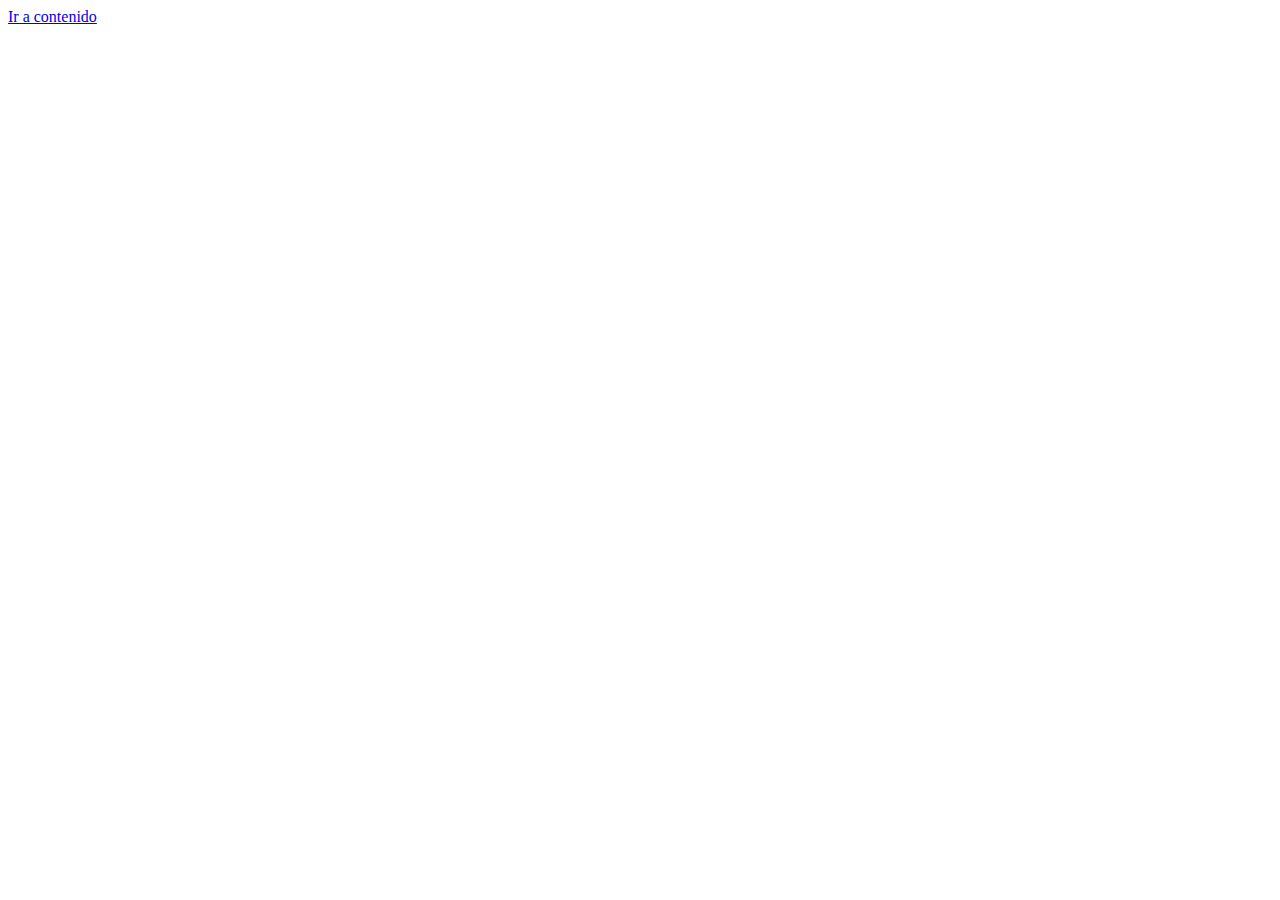
==== commit a2d81638: "Merge branch 'master' of https://github.com/Adalab/f-m1-class-coders" ====
--- a/_src/templates/index.html
+++ b/_src/templates/index.html
@@ -7,17 +7,19 @@
     <link rel="stylesheet" href="https://use.fontawesome.com/releases/v5.7.2/css/all.css" integrity="sha384-fnmOCqbTlWIlj8LyTjo7mOUStjsKC4pOpQbqyi7RrhN7udi9RwhKkMHpvLbHG9Sr" crossorigin="anonymous">
     <link href="https://fonts.googleapis.com/css?family=Open+Sans" rel="stylesheet">
     <link href="https://fonts.googleapis.com/css?family=Open+Sans|Rubik" rel="stylesheet">
+    <link rel="icon" type="image/icon" href="assets/images/favicon.png"/>
     <link rel="stylesheet" href="assets/css/main.css">
     <title>Class-coders</title>
 </head>
 <body class="page">
-
-    <partial src=“_header.html”></partial>
-
+    <a class="header__accesibility" href="index.html#eq">Ir a contenido</a>
+ 
+    <partial src="_header.html"></partial>
     <main>
       <partial src="_hero.html"></partial>
         
         <div>
+
             <partial src="_team.html"></partial>
             <partial src="_people.html"></partial>
 
